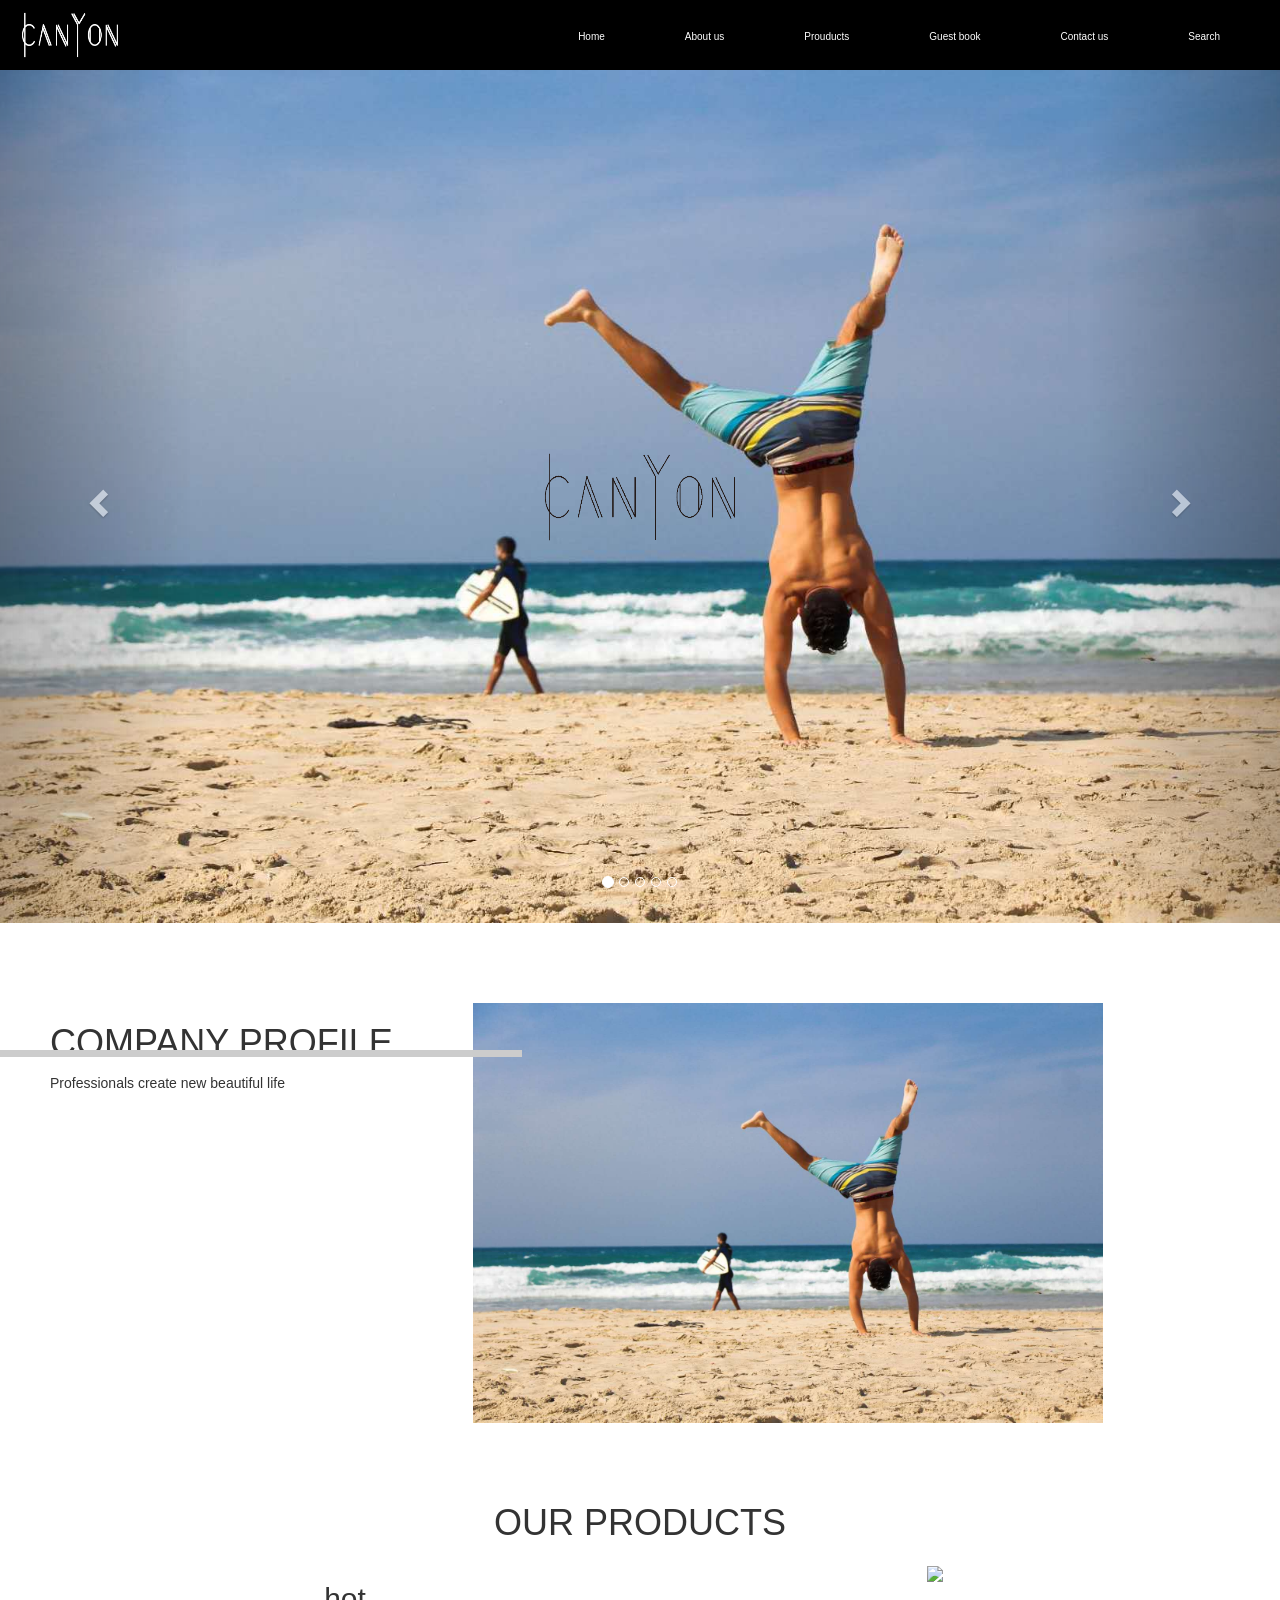
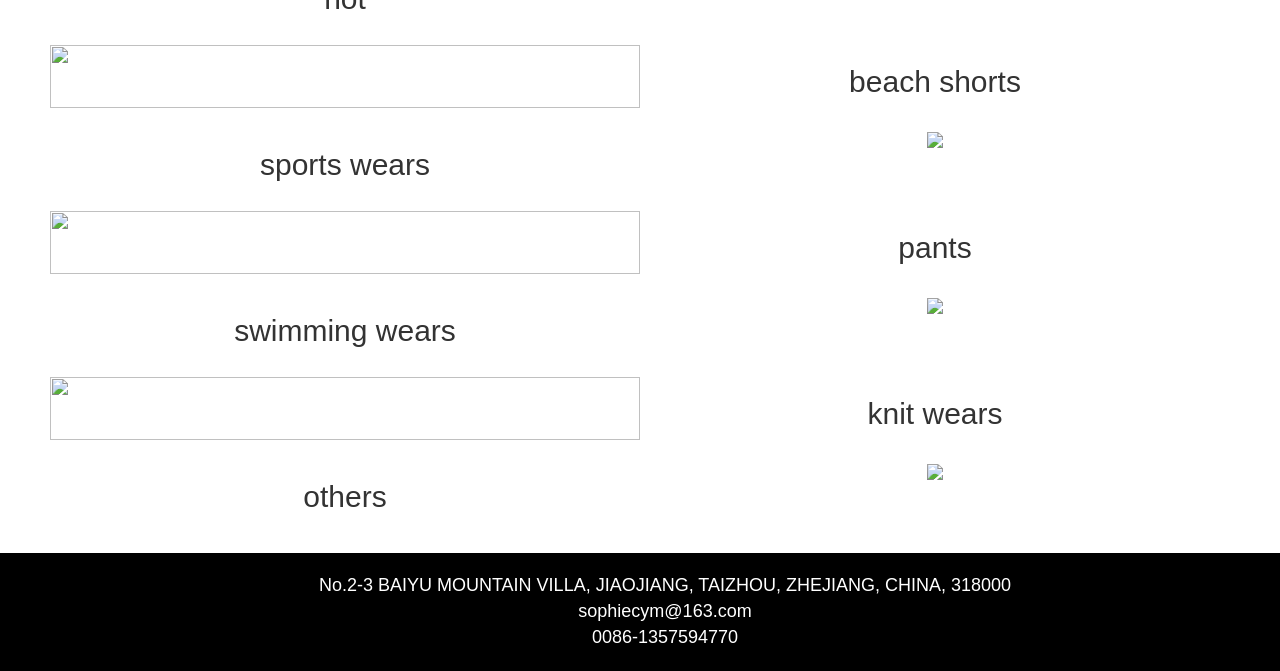
==== view/index.html @ 2cf3bc90 "first" ====
<!DOCTYPE html>
<html lang="en">
<head>
	<meta charset="UTF-8">
	<title>canyon</title>
	<meta name="viewport" content="width=device-width, initial-scale=1">
	<!-- <link href="https://cdn.bootcss.com/bootstrap/3.3.7/css/bootstrap.min.css" rel="stylesheet"> -->
  <link rel="stylesheet" href="../bootstrap/css/bootstrap.min.css">
	<link rel="stylesheet" href="../css/index.css">
  <link rel="stylesheet" href="../css/common.css">
</head>
<body>
  <div class="all">
    <div class="head">
      <img src="../images/logo.jpg" class="logo">
      <div class="tab">
          <ul>
            <li><a href="#" id="Home" onclick="home()" class="hideQita">Home</a></li>
            <li><a href="#" id="aboutUs" onclick="team()" class="hideQita">About us</a></li>
            <li class="product_guide">
              <a href="#" id="product">Prouducts</a>
              <ul class="first_guide" style="display: none;">
              <!-- <ul class="first_guide"> -->
                <!-- <li class="qita yiji" onclick="product('hot')">hot</li>
                <li class="relative_guide beach yiji" onclick="product('beach_shorts')">
                  beach shorts
                  <ul class="second_guide beach_shorts_guide" style="display: none;">
                    <li class="erji" onclick="product('men')">men's shorts</li>
                    <li class="erji" onclick="product('women')">women's shorts</li>
                    <li class="erji" onclick="product('kids')">kids shorts</li>
                  </ul>
                </li>
                <li class="relative_guide sports yiji" onclick="product('sports_wears')">
                  sports wears
                  <ul  class="second_guide sports_wears_guide" style="display: none;">
                    <li class="erji" onclick="product('MMA')">MMA shorts</li>
                    <li class="erji" onclick="product('boxing')">boxing shorts</li>
                    <li class="erji" onclick="product('track')">track suits</li>
                    <li class="erji" onclick="product('TKD')">TKD uniform</li>
                    <li class="erji" onclick="product('compressions')">compressions</li>
                  </ul>
                </li>
                <li class="qita yiji" onclick="product('pants')">pants</li>
                <li class="qita yiji" onclick="product('swimming_wears')">swimming wears</li>
                <li class="qita yiji" onclick="product('knit_wears')">knit wears</li>
                <li class="qita yiji" onclick="product('others')">others</li> -->
              </ul>
            </li>
            <li><a href="#" id="guest_book" class="hideQita" onclick="guest()">Guest book</a></li>
            <li><a href="#" id="contact_us" class="hideQita" onclick="contact()">Contact us</a></li>
            <li>
              <a href="#" id="search" class="hideQita">Search</a>
              <div class="search" style="display: none;">
                <input type="text" class='input'>
                <button class="searchSubmit">Search</button>
                <button class="Close">Close</button>
              </div>
              
            </li>
          </ul>
      </div>
    </div>
	 <!-- Carousel
    ================================================== -->
    <div id="myCarousel" class="carousel slide" data-ride="carousel">
      <!-- Indicators -->
      <ol class="carousel-indicators">
        <li data-target="#myCarousel" data-slide-to="0" class="active"></li>
        <li data-target="#myCarousel" data-slide-to="1"></li>
        <li data-target="#myCarousel" data-slide-to="2"></li>
        <li data-target="#myCarousel" data-slide-to="3"></li>
        <li data-target="#myCarousel" data-slide-to="4"></li>
      </ol>
      <div class="carousel-inner" role="listbox">
        <div class="item active position_relative">
          <img class="first-slide" src="../images/1.jpg" alt="First slide">
            <div class="img">
              <img src="../images/logo1.jpg" alt="">
            </div>
        </div>
        <div class="item">
          <img class="second-slide" src="../images/2.jpg" alt="Second slide">
          <div class="container">
            <div class="carousel-caption">
              
            </div>
          </div>
        </div>
        <div class="item">
          <img class="third-slide" src="../images/3.jpg" alt="Third slide">
          <div class="container">
            <div class="carousel-caption">
            
            </div>
          </div>
        </div>
        <div class="item">
          <img class="fourth-slide" src="../images/4.jpg" alt="Fourth slide">
          <div class="container">
            <div class="carousel-caption">
              
            </div>
          </div>
        </div>
        <div class="item position_relative">
          <img class="fifth-slide" src="../images/5.jpg" alt="Fifth slide">
      
            <div class="postion">
              <h1>WHAT WE CAN</h1>
            </div>
        
        </div>
      </div>
      <a class="left carousel-control" href="#myCarousel" role="button" data-slide="prev">
        <span class="glyphicon glyphicon-chevron-left" aria-hidden="true"></span>
        <span class="sr-only">Previous</span>
      </a>
      <a class="right carousel-control" href="#myCarousel" role="button" data-slide="next">
        <span class="glyphicon glyphicon-chevron-right" aria-hidden="true"></span>
        <span class="sr-only">Next</span>
      </a>
    </div><!-- /.carousel -->
    
    <div class="team" onclick="team()">
      <div class="border"></div>
      <div class="left">
        <h1>COMPANY PROFILE</h1>
        <div>Professionals create new beautiful life</div>  
      </div>
      <div class="right">
        <img src="../images/1.jpg">
      </div>  
    </div>
    <div class="product">
      <h1>OUR PRODUCTS</h1>
      <div class="detail" onclick="product('hot')">
        <div class="left">
          <h2>hot</h2>
        </div>
        <div class="right">
          <img src="../images/hot/1.jpg">
        </div>
      </div>
      <div class="detail" onclick="product('beach_shorts')">
        <div class="left">
          <img src="../images/women/34.jpg">
        </div>
        <div class="right">
          <h2>beach shorts</h2>
        </div>
      </div>
      <div class="detail" onclick="product('sports_wears')">
        <div class="left">
          <h2>sports wears</h2>
        </div>
        <div class="right">
          <img src="../images/mma/49.jpg">
        </div>
      </div>  
      <div class="detail" onclick="product('pants')">  
        <div class="left">
          <img src="../images/pants/180.jpg">
        </div>
        <div class="right">
          <h2>pants</h2>
        </div>
      </div>
      <div class="detail" onclick="product('swimming_wears')">
        <div class="left">
           <h2>swimming wears</h2>
        </div>
        <div class="right">
          <img src="../images/swimming/168.jpg">
        </div>  
      </div>
      <div class="detail" onclick="product('knit_wears')">
        <div class="left">
          <img src="../images/knit/188.jpg">
        </div>
        <div class="right">
          <h2>knit wears</h2>
        </div>
      </div>
      <div class="detail" onclick="product('others')">  
        <div class="left">
          <h2>others</h2>
        </div>
        <div class="right">
          <img src="../images/others/200.jpg">
        </div>
      </div>
    </div>
    <div class="contact">
      <div>
       <span>No.2-3 BAIYU MOUNTAIN VILLA, JIAOJIANG, TAIZHOU, ZHEJIANG, CHINA, 318000</span>
      </div>
      <div>
        <span>sophiecym@163.com</span>
      </div>
      <div>
        <span>0086-1357594770</span>
      </div>
    </div>
  </div>

<!-- 	<script src="https://cdn.bootcss.com/jquery/1.12.4/jquery.min.js"></script>
	<script src="https://cdn.bootcss.com/bootstrap/3.3.7/js/bootstrap.min.js"></script> -->
  <script src="../js/jquery.js"></script>
  <script src="../bootstrap/js/bootstrap.js"></script>
  <script src="../js/index.js"></script>
	<script>
		$(function(){
			$('.carousel').carousel({
  				interval: 2000
			})
		})   
	</script>
</body>
</html>
---- css/index.css ----
.item img{width:100%}.position_relative{position:relative}.position_relative .img{position:absolute;z-index:10;top:50%;left:50%;margin-top:-50px;margin-left:-100px}.position_relative .img img{width:200px;height:100px}.position_relative .postion{position:absolute;z-index:10;top:60%;left:50%;margin-left:-200px}.position_relative .postion h1{color:#fff;text-align:center;width:400px;height:100px}.product{margin:20px 50px}.product h1{text-align:center}.product .detail{margin-top:20px;display:flex;text-align:center}.product .detail .left{flex:1}.product .detail .left img{width:100%;height:100%}.product .detail .right{flex:1}.product .detail .right img{width:80%;height:auto}.team{display:flex;margin:50px;position:relative}.team .border{height:1.5%;width:45%;background:#ccc;position:absolute;top:16%;left:-5%}.team .left{padding-top:30px;flex:1}.team .left p{margin:0 0 15px}.team .left img{width:80%;height:auto}.team .right{flex:2;width:50%;height:50%}.team .right img{margin:30px;width:80%;height:auto}
---- css/common.css ----
li,ul{list-style:none}a{text-decoration:none;color:#000}a:hover{color:red}a:active{text-decoration:none}.head{display:flex;justify-content:space-between;padding:10px 20px;background:#000;color:#fff}.head .logo{width:100px;height:50px}.head .tab ul{display:flex}.head .tab ul li{margin:20px 40px 0 40px;font-size:10px}.head .tab ul li a{color:#fff}.head .tab ul li a:hover{color:#27aae0}.contact{margin-top:30px;background:#000;color:#fff;font-size:18px;text-align:center;padding:20px 0}.contact span{margin-left:50px}.product_guide{position:relative}.relative_guide{position:relative}.first_guide{background:#000;position:absolute;top:30px;left:-56px;display:flex;flex-direction:column;z-index:10}.second_guide{border-left:1px solid #5a6268;padding-right:37px;text-align:center;background:#000;position:absolute;display:flex;flex-direction:column;z-index:10}.first_guide,.second_guide{padding-top:4px;padding-bottom:20px}.first_guide li,.second_guide li{width:100px}.second_guide{left:140px;padding:4px 5px 20px 5px;top:-20px}.active_guide{color:#337ab7}.erji{color:#fff}#search{position:relative}.search{position:absolute;top:76px;right:20px;z-index:10;color:#000}.search input{border:1px solid #000}
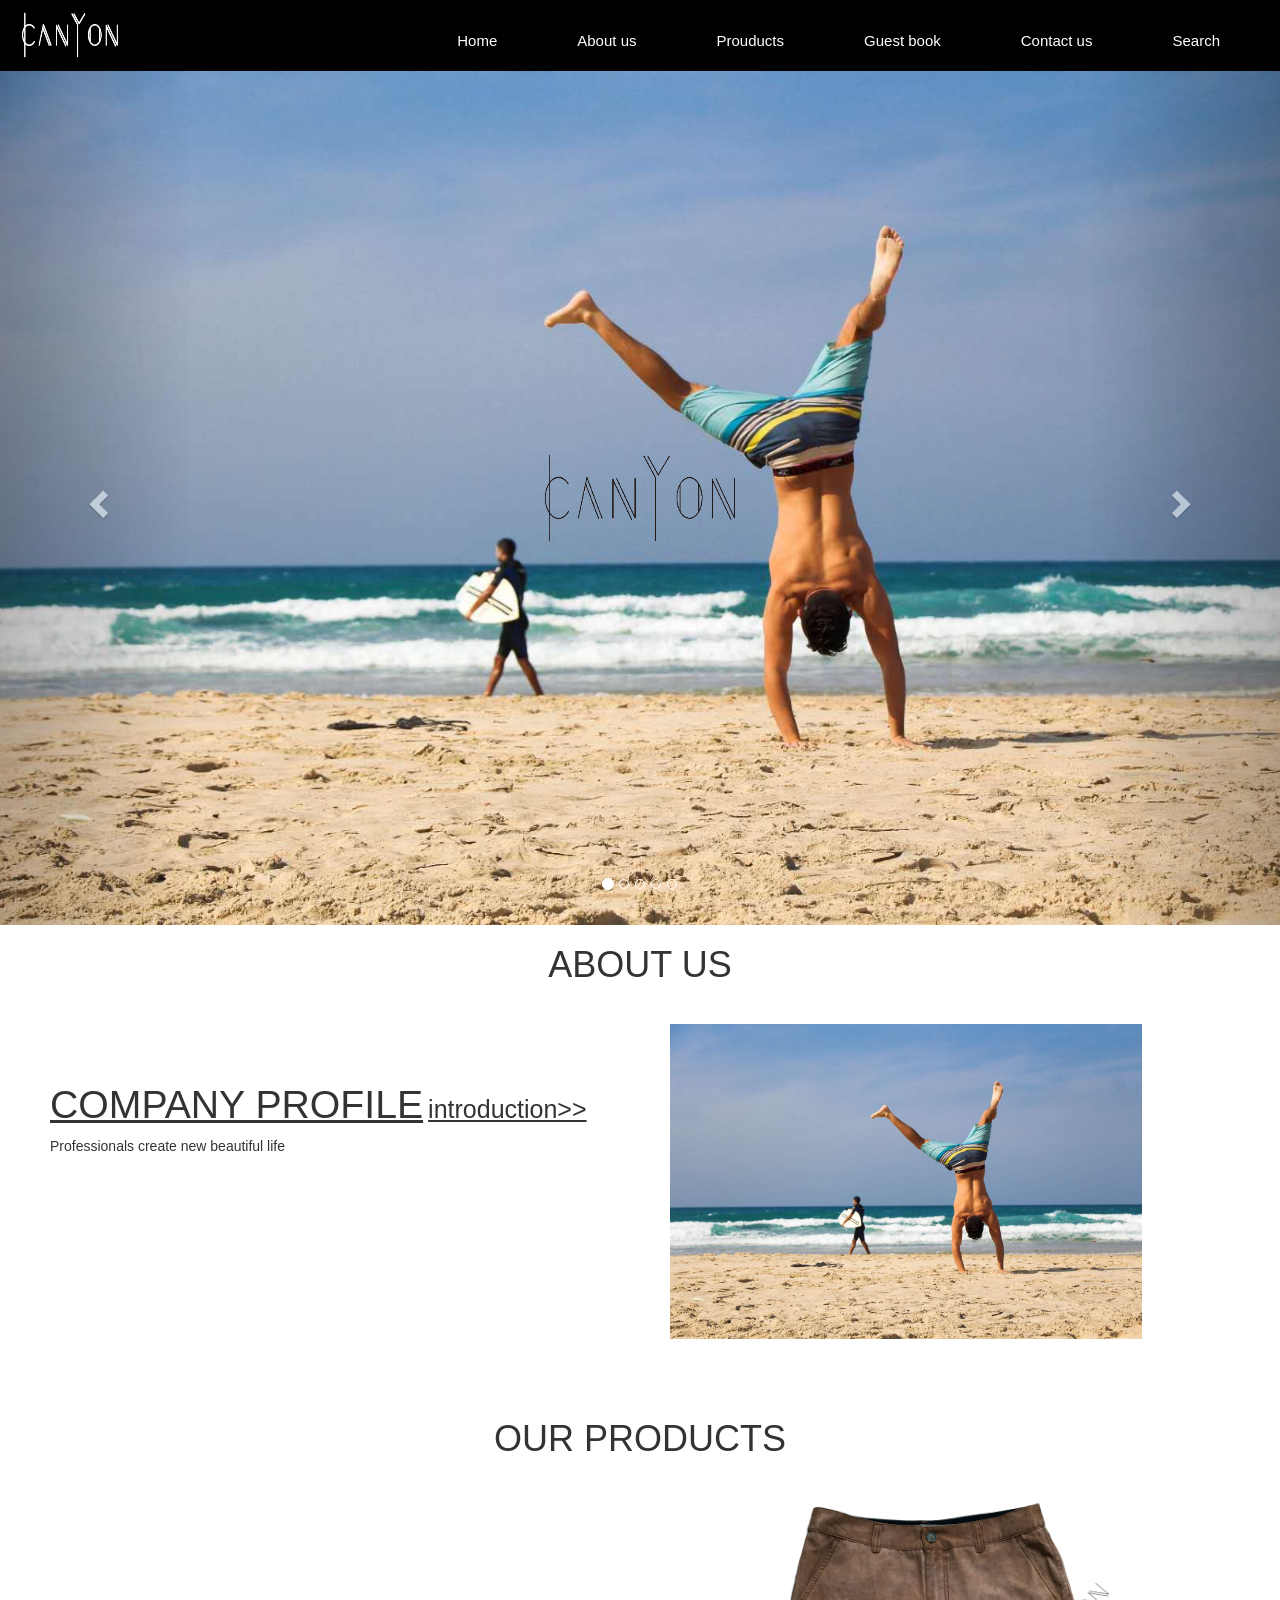
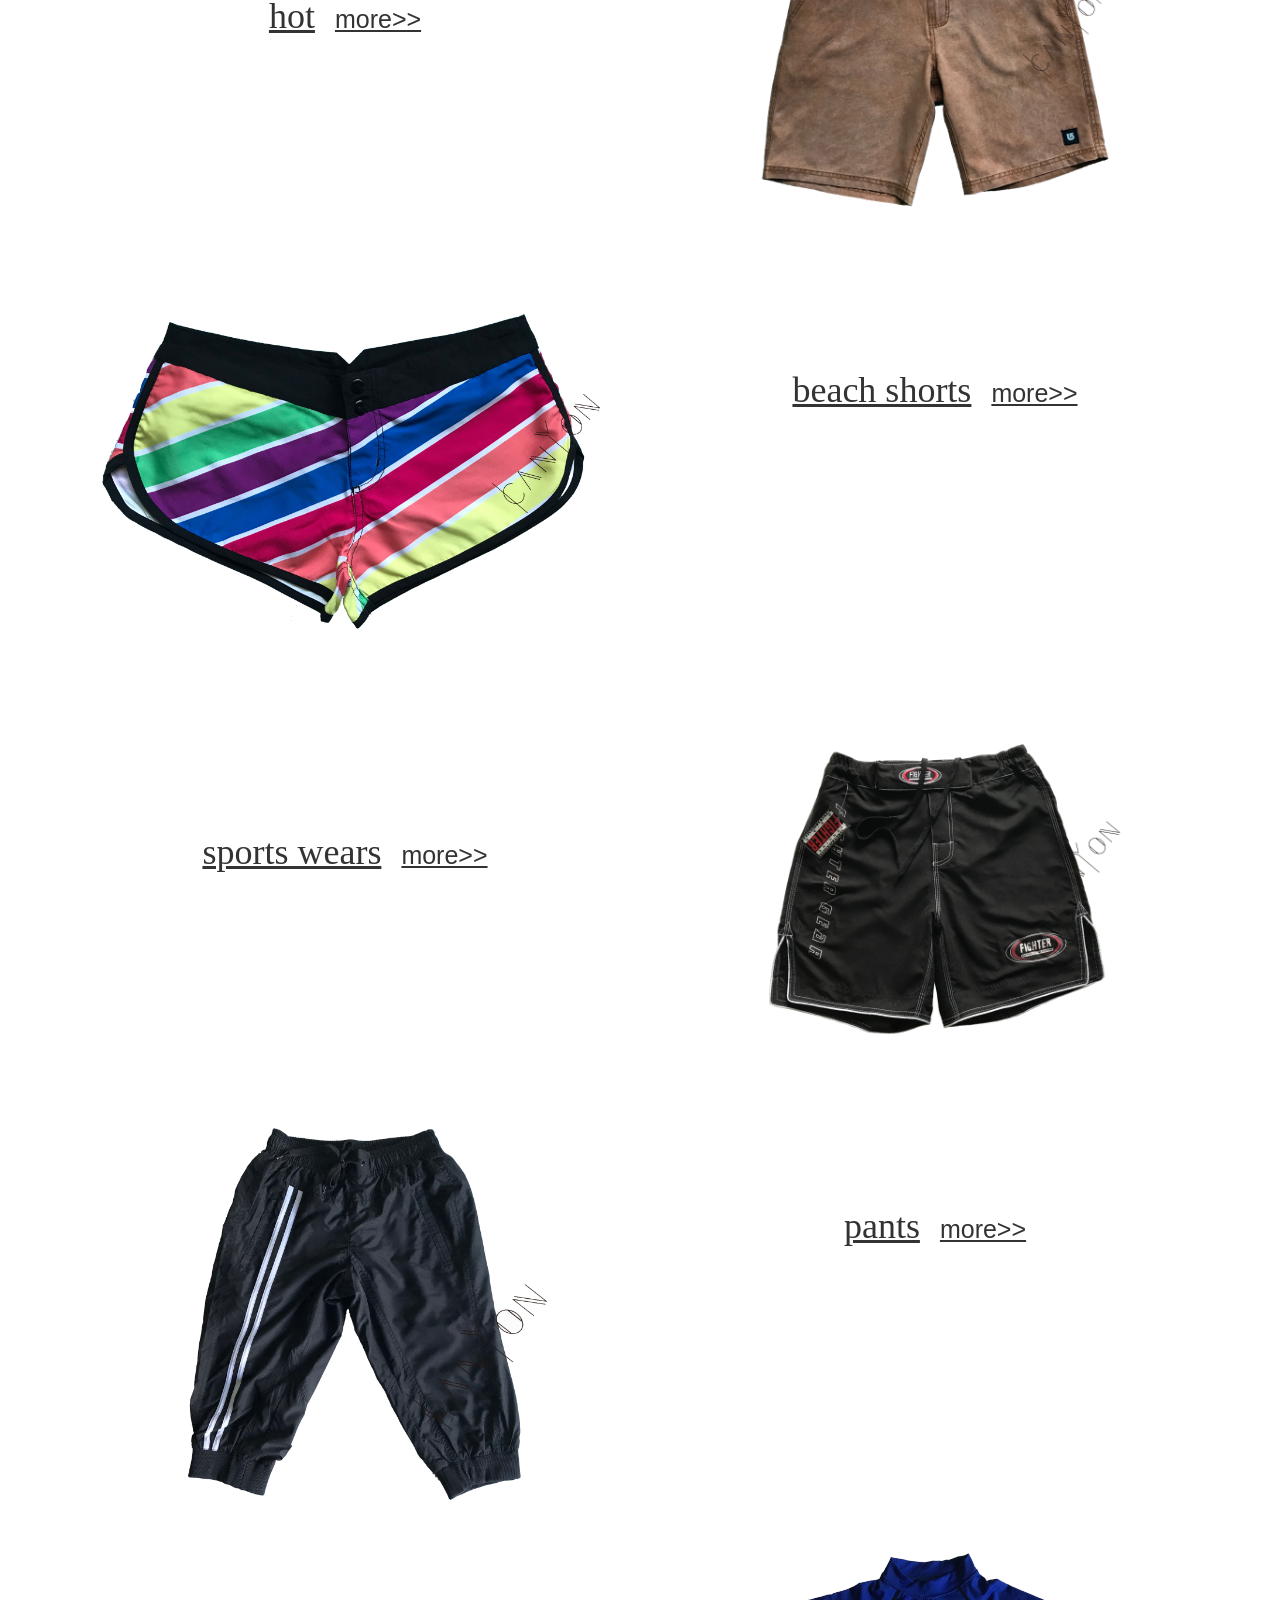
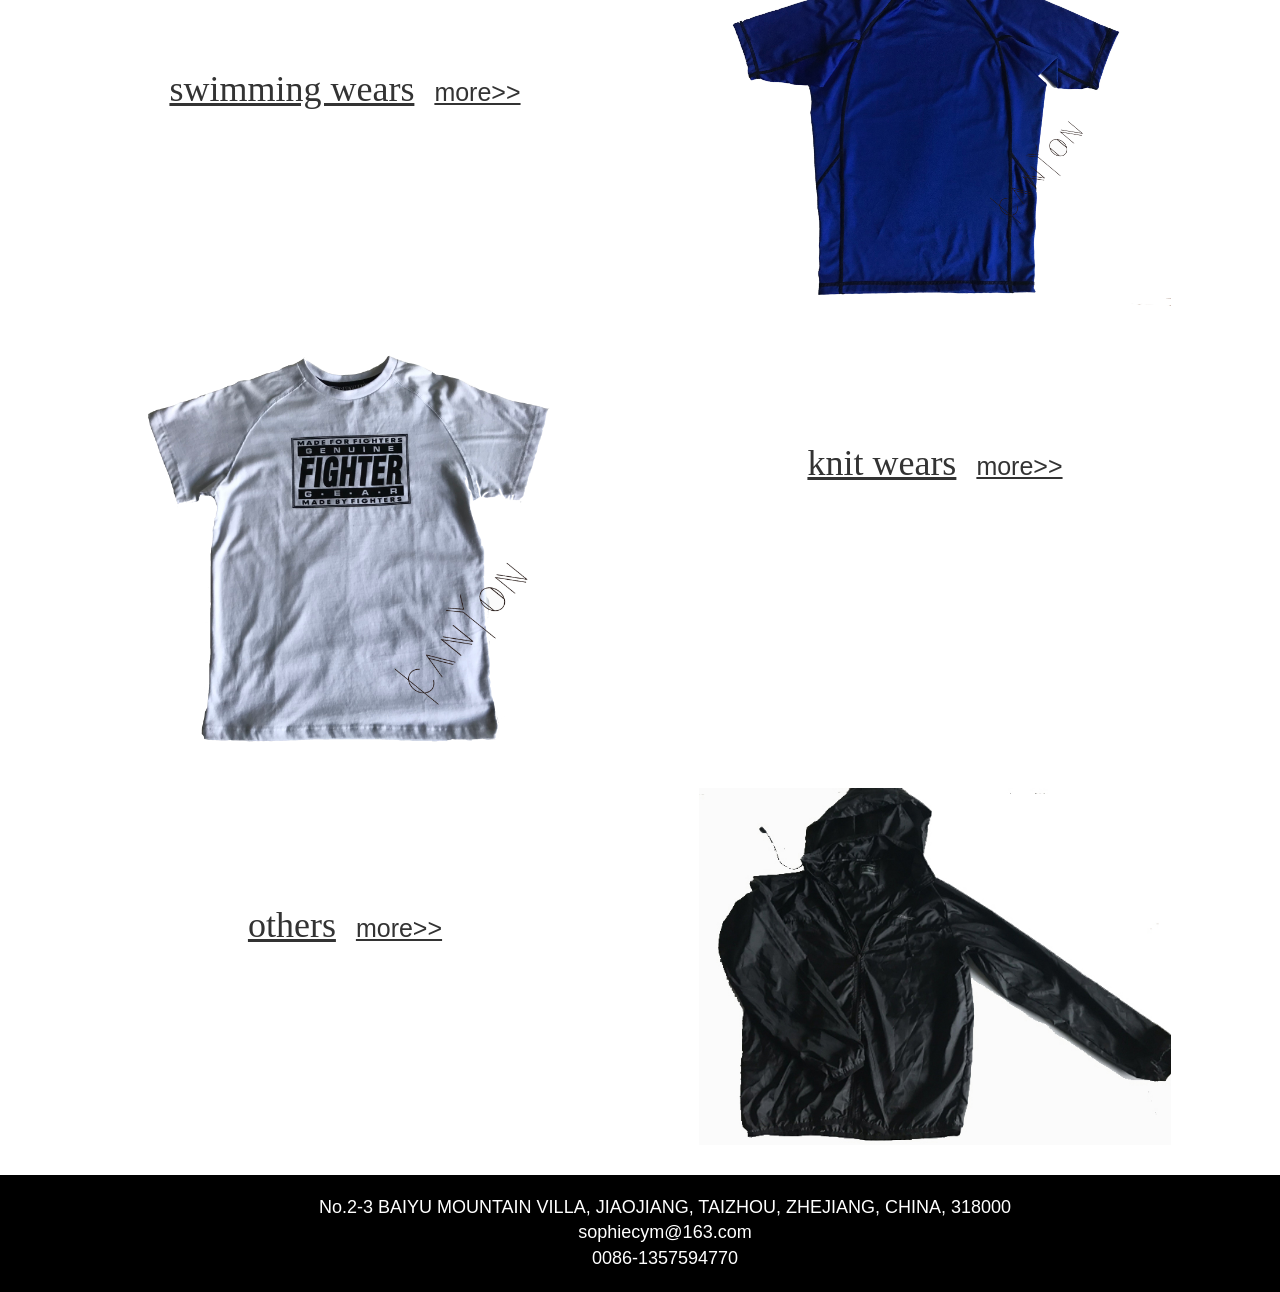
==== commit a526da35: "最终版本" ====
--- a/view/index.html
+++ b/view/index.html
@@ -20,30 +20,6 @@
             <li class="product_guide">
               <a href="#" id="product">Prouducts</a>
               <ul class="first_guide" style="display: none;">
-              <!-- <ul class="first_guide"> -->
-                <!-- <li class="qita yiji" onclick="product('hot')">hot</li>
-                <li class="relative_guide beach yiji" onclick="product('beach_shorts')">
-                  beach shorts
-                  <ul class="second_guide beach_shorts_guide" style="display: none;">
-                    <li class="erji" onclick="product('men')">men's shorts</li>
-                    <li class="erji" onclick="product('women')">women's shorts</li>
-                    <li class="erji" onclick="product('kids')">kids shorts</li>
-                  </ul>
-                </li>
-                <li class="relative_guide sports yiji" onclick="product('sports_wears')">
-                  sports wears
-                  <ul  class="second_guide sports_wears_guide" style="display: none;">
-                    <li class="erji" onclick="product('MMA')">MMA shorts</li>
-                    <li class="erji" onclick="product('boxing')">boxing shorts</li>
-                    <li class="erji" onclick="product('track')">track suits</li>
-                    <li class="erji" onclick="product('TKD')">TKD uniform</li>
-                    <li class="erji" onclick="product('compressions')">compressions</li>
-                  </ul>
-                </li>
-                <li class="qita yiji" onclick="product('pants')">pants</li>
-                <li class="qita yiji" onclick="product('swimming_wears')">swimming wears</li>
-                <li class="qita yiji" onclick="product('knit_wears')">knit wears</li>
-                <li class="qita yiji" onclick="product('others')">others</li> -->
               </ul>
             </li>
             <li><a href="#" id="guest_book" class="hideQita" onclick="guest()">Guest book</a></li>
@@ -120,11 +96,11 @@
         <span class="sr-only">Next</span>
       </a>
     </div><!-- /.carousel -->
-    
+      <h1>ABOUT US</h1>
     <div class="team" onclick="team()">
-      <div class="border"></div>
+      <!-- <div class="border"></div> -->
       <div class="left">
-        <h1>COMPANY PROFILE</h1>
+        <h1 class="left_title">COMPANY PROFILE</h1><span class="jump">introduction>></span>
         <div>Professionals create new beautiful life</div>  
       </div>
       <div class="right">
@@ -133,57 +109,57 @@
     </div>
     <div class="product">
       <h1>OUR PRODUCTS</h1>
-      <div class="detail" onclick="product('hot')">
+      <div class="detail" onclick="product('typeFirst',1)">
         <div class="left">
-          <h2>hot</h2>
+          <h1>hot</h1><span class="jump">more>></span>
         </div>
         <div class="right">
           <img src="../images/hot/1.jpg">
         </div>
       </div>
-      <div class="detail" onclick="product('beach_shorts')">
+      <div class="detail" onclick="product('typeFirst',2)">
         <div class="left">
           <img src="../images/women/34.jpg">
         </div>
         <div class="right">
-          <h2>beach shorts</h2>
+          <h1>beach shorts</h1><span class="jump">more>></span>
         </div>
       </div>
-      <div class="detail" onclick="product('sports_wears')">
+      <div class="detail" onclick="product('typeFirst',3)">
         <div class="left">
-          <h2>sports wears</h2>
+          <h1>sports wears</h1><span class="jump">more>></span>
         </div>
         <div class="right">
           <img src="../images/mma/49.jpg">
         </div>
       </div>  
-      <div class="detail" onclick="product('pants')">  
+      <div class="detail" onclick="product('typeFirst',4)">  
         <div class="left">
-          <img src="../images/pants/180.jpg">
+          <img src="../images/pants/185.jpg">
         </div>
         <div class="right">
-          <h2>pants</h2>
+          <h1>pants</h1><span class="jump">more>></span>
         </div>
       </div>
-      <div class="detail" onclick="product('swimming_wears')">
+      <div class="detail" onclick="product('typeFirst',5)">
         <div class="left">
-           <h2>swimming wears</h2>
+           <h1>swimming wears</h1><span class="jump">more>></span>
         </div>
         <div class="right">
           <img src="../images/swimming/168.jpg">
         </div>  
       </div>
-      <div class="detail" onclick="product('knit_wears')">
+      <div class="detail" onclick="product('typeFirst',6)">
         <div class="left">
           <img src="../images/knit/188.jpg">
         </div>
         <div class="right">
-          <h2>knit wears</h2>
+          <h1>knit wears</h1><span class="jump">more>></span>
         </div>
       </div>
-      <div class="detail" onclick="product('others')">  
+      <div class="detail" onclick="product('typeFirst',7)">  
         <div class="left">
-          <h2>others</h2>
+          <h1>others</h1><span class="jump">more>></span>
         </div>
         <div class="right">
           <img src="../images/others/200.jpg">
@@ -211,7 +187,7 @@
 	<script>
 		$(function(){
 			$('.carousel').carousel({
-  				interval: 2000
+  				interval: 5000
 			})
 		})   
 	</script>
--- a/css/index.css
+++ b/css/index.css
@@ -1 +1 @@
-.item img{width:100%}.position_relative{position:relative}.position_relative .img{position:absolute;z-index:10;top:50%;left:50%;margin-top:-50px;margin-left:-100px}.position_relative .img img{width:200px;height:100px}.position_relative .postion{position:absolute;z-index:10;top:60%;left:50%;margin-left:-200px}.position_relative .postion h1{color:#fff;text-align:center;width:400px;height:100px}.product{margin:20px 50px}.product h1{text-align:center}.product .detail{margin-top:20px;display:flex;text-align:center}.product .detail .left{flex:1}.product .detail .left img{width:100%;height:100%}.product .detail .right{flex:1}.product .detail .right img{width:80%;height:auto}.team{display:flex;margin:50px;position:relative}.team .border{height:1.5%;width:45%;background:#ccc;position:absolute;top:16%;left:-5%}.team .left{padding-top:30px;flex:1}.team .left p{margin:0 0 15px}.team .left img{width:80%;height:auto}.team .right{flex:2;width:50%;height:50%}.team .right img{margin:30px;width:80%;height:auto}+.item img{width:100%}.position_relative{position:relative}.position_relative .img{position:absolute;z-index:10;top:50%;left:50%;margin-top:-50px;margin-left:-100px}.position_relative .img img{width:200px;height:100px}.position_relative .postion{position:absolute;z-index:10;top:60%;left:50%;margin-left:-200px}.position_relative .postion h1{color:#fff;text-align:center;width:400px;height:100px}h1{text-align:center}.product{margin:20px 50px}.product .detail{margin-top:20px;display:flex;text-align:center}.product .detail .left{flex:1}.product .detail .left img{width:100%;height:100%}.product .detail .left h1{margin-top:20%;font-family:"Times New Roman";display:inline-block;text-decoration:underline}.product .detail .left .jump{text-decoration:underline;margin-left:20px;font-size:2.5rem}.product .detail .left .jump:hover{color:#27aae0}.product .detail .right{flex:1}.product .detail .right img{width:80%;height:auto}.product .detail .right h1{margin-top:20%;font-family:"Times New Roman";display:inline-block;text-decoration:underline}.product .detail .right .jump{text-decoration:underline;margin-left:20px;font-size:2.5rem}.product .detail .right .jump:hover{color:#27aae0}.team{display:flex;margin:0 50px 50px 50px;position:relative}.team h1{margin-top:10%;text-align:center;display:inline-block;font-size:2.8em;text-decoration:underline}.team .jump{text-decoration:underline;margin-left:5px;font-size:2.5rem}.team .jump:hover{color:#27aae0}.team .border{height:1.5%;width:45%;background:#ccc;position:absolute;top:16%;left:-5%}.team .left{padding-top:30px;flex:1}.team .left p{margin:0 0 15px}.team .left img{width:80%;height:auto}.team .right{flex:1;width:50%;height:50%}.team .right img{margin:30px;width:80%;height:auto}@keyframes myfirst{0%{top:100%;left:50%;margin-left:-200px;opacity:0}100%{top:60%;left:50%;margin-left:-200px;opacity:1}}@-moz-keyframes myfirst{0%{top:100%;left:50%;margin-left:-200px;opacity:0}100%{top:60%;left:50%;margin-left:-200px;opacity:1}}@-webkit-keyframes myfirst{0%{top:100%;left:50%;margin-left:-200px;opacity:0}100%{top:60%;left:50%;margin-left:-200px;opacity:1}}@-o-keyframes myfirst{0%{top:100%;left:50%;margin-left:-200px;opacity:0}100%{top:60%;left:50%;margin-left:-200px;opacity:1}}.postion{animation:myfirst 2s;-moz-animation:myfirst 2s;-webkit-animation:myfirst 2s;-o-animation:myfirst 2s}
--- a/css/common.css
+++ b/css/common.css
@@ -1 +1 @@
-li,ul{list-style:none}a{text-decoration:none;color:#000}a:hover{color:red}a:active{text-decoration:none}.head{display:flex;justify-content:space-between;padding:10px 20px;background:#000;color:#fff}.head .logo{width:100px;height:50px}.head .tab ul{display:flex}.head .tab ul li{margin:20px 40px 0 40px;font-size:10px}.head .tab ul li a{color:#fff}.head .tab ul li a:hover{color:#27aae0}.contact{margin-top:30px;background:#000;color:#fff;font-size:18px;text-align:center;padding:20px 0}.contact span{margin-left:50px}.product_guide{position:relative}.relative_guide{position:relative}.first_guide{background:#000;position:absolute;top:30px;left:-56px;display:flex;flex-direction:column;z-index:10}.second_guide{border-left:1px solid #5a6268;padding-right:37px;text-align:center;background:#000;position:absolute;display:flex;flex-direction:column;z-index:10}.first_guide,.second_guide{padding-top:4px;padding-bottom:20px}.first_guide li,.second_guide li{width:100px}.second_guide{left:140px;padding:4px 5px 20px 5px;top:-20px}.active_guide{color:#337ab7}.erji{color:#fff}#search{position:relative}.search{position:absolute;top:76px;right:20px;z-index:10;color:#000}.search input{border:1px solid #000}+li,ul{list-style:none}a{text-decoration:none;color:#000}a:active{text-decoration:none}.head{display:flex;justify-content:space-between;padding:10px 20px;background:#000;color:#fff}.head .logo{width:100px;height:50px}.head .tab ul{display:flex}.head .tab ul li{margin:20px 40px 0 40px;font-size:15px}.head .tab ul li a{color:#fff}.head .tab ul li a:hover{color:#27aae0}.contact{margin-top:30px;background:#000;color:#fff;font-size:18px;text-align:center;padding:20px 0}.contact span{margin-left:50px}.product_guide{position:relative}.relative_guide{position:relative}.first_guide{background:#000;position:absolute;top:30px;left:-56px;display:flex;flex-direction:column;z-index:10}.second_guide{border-left:1px solid #5a6268;padding-right:37px;text-align:center;background:#000;position:absolute;display:flex;flex-direction:column;z-index:10}.first_guide,.second_guide{padding-top:4px;padding-bottom:20px}.first_guide li,.second_guide li{width:100px}.second_guide{left:140px;padding:4px 5px 20px 5px;top:-20px}.active_guide{color:#337ab7}.erji{color:#fff}#search{position:relative}.search{position:absolute;top:76px;right:20px;z-index:10;color:#000}.search input{border:1px solid #000}
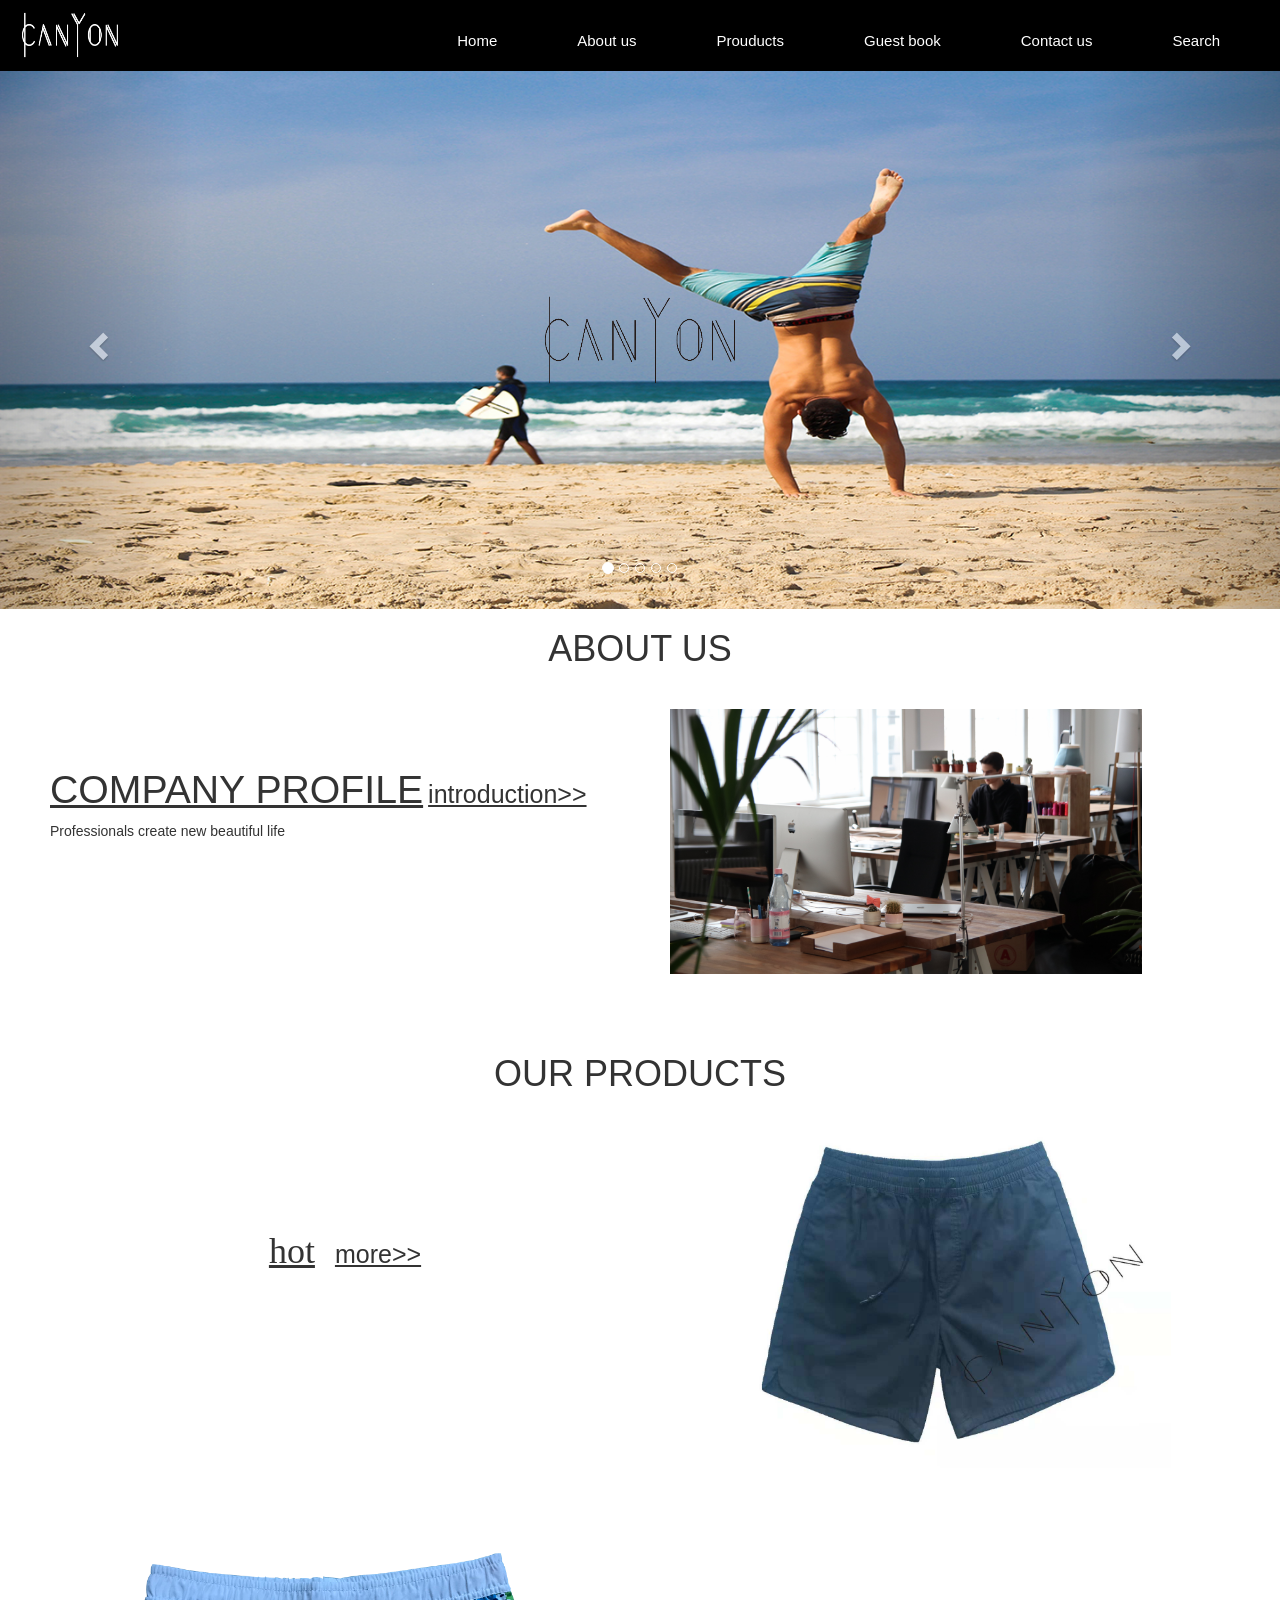
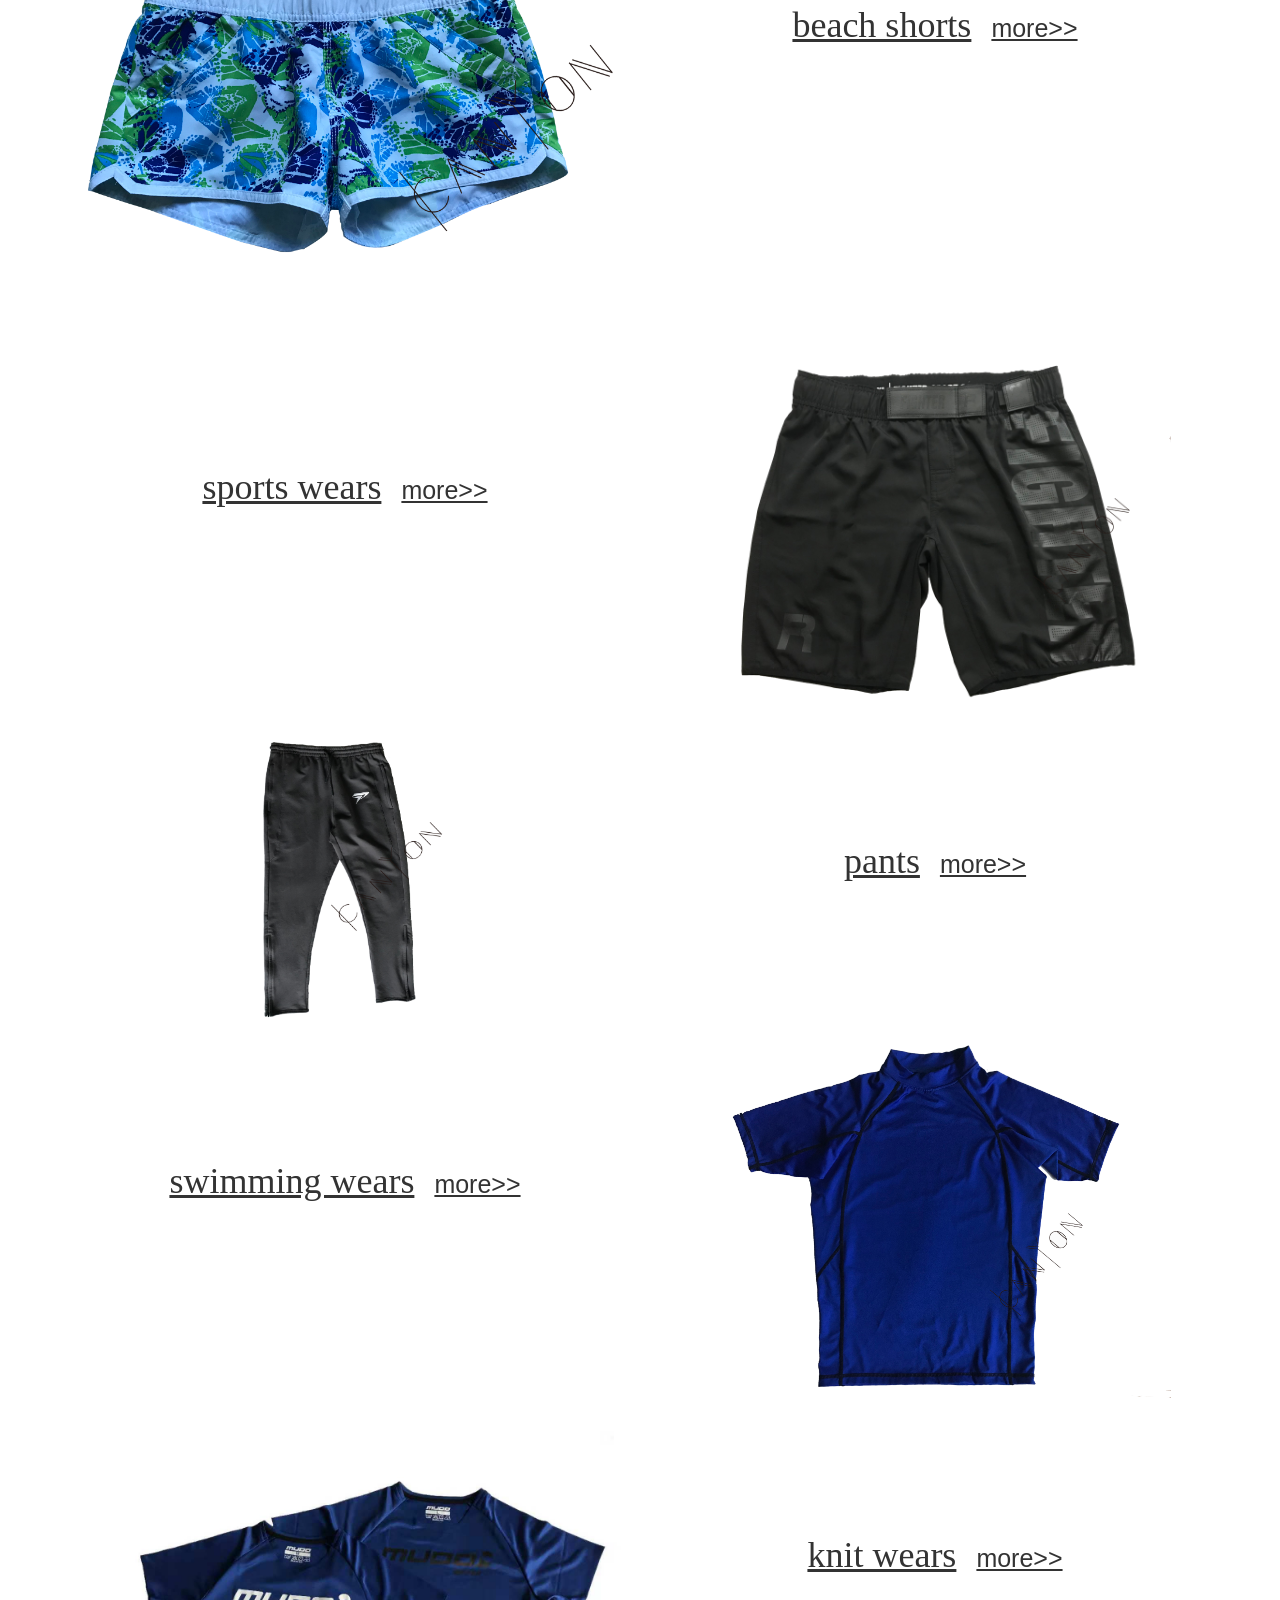
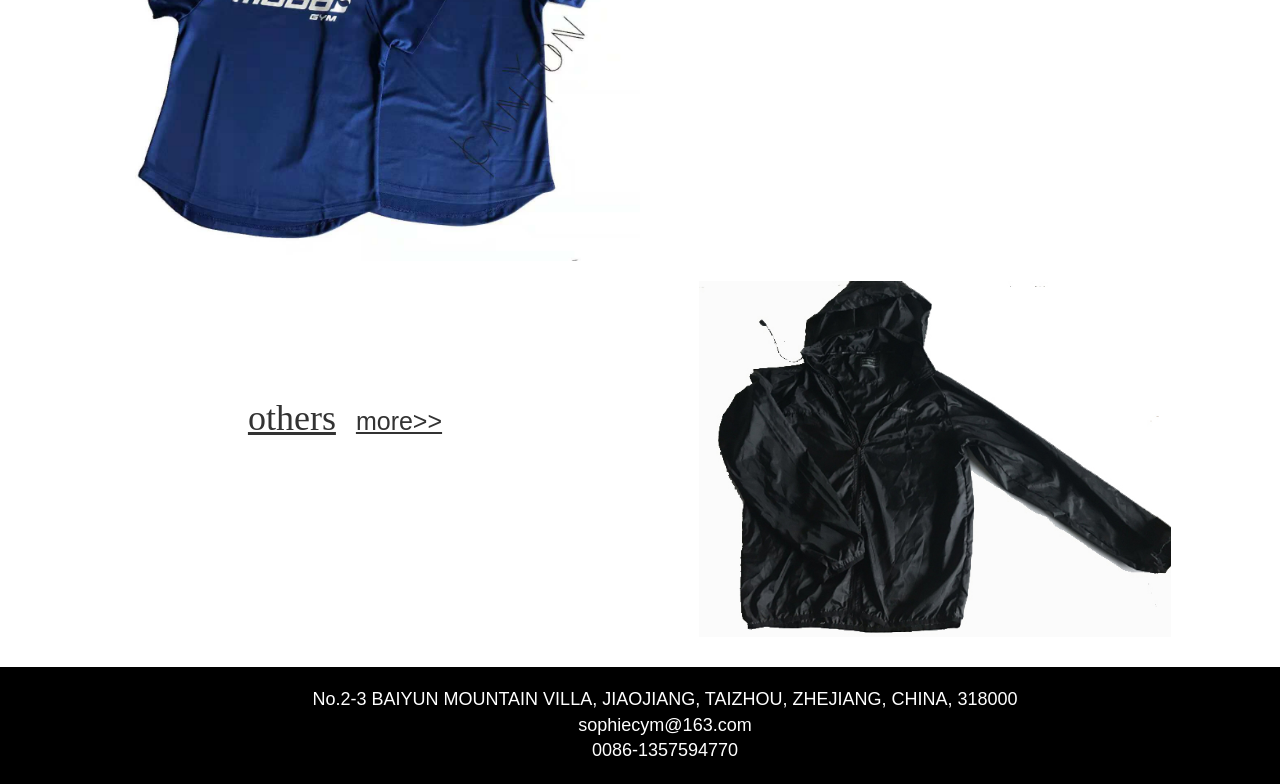
==== commit e1cb9dc8: "finish" ====
--- a/view/index.html
+++ b/view/index.html
@@ -104,7 +104,7 @@
         <div>Professionals create new beautiful life</div>  
       </div>
       <div class="right">
-        <img src="../images/1.jpg">
+        <img src="../images/team.jpg">
       </div>  
     </div>
     <div class="product">
@@ -135,7 +135,7 @@
       </div>  
       <div class="detail" onclick="product('typeFirst',4)">  
         <div class="left">
-          <img src="../images/pants/185.jpg">
+          <img src="../images/pants/185.jpg" class="pants">
         </div>
         <div class="right">
           <h1>pants</h1><span class="jump">more>></span>
@@ -168,7 +168,7 @@
     </div>
     <div class="contact">
       <div>
-       <span>No.2-3 BAIYU MOUNTAIN VILLA, JIAOJIANG, TAIZHOU, ZHEJIANG, CHINA, 318000</span>
+       <span>No.2-3 BAIYUN MOUNTAIN VILLA, JIAOJIANG, TAIZHOU, ZHEJIANG, CHINA, 318000</span>
       </div>
       <div>
         <span>sophiecym@163.com</span>
--- a/css/index.css
+++ b/css/index.css
@@ -1 +1 @@
-.item img{width:100%}.position_relative{position:relative}.position_relative .img{position:absolute;z-index:10;top:50%;left:50%;margin-top:-50px;margin-left:-100px}.position_relative .img img{width:200px;height:100px}.position_relative .postion{position:absolute;z-index:10;top:60%;left:50%;margin-left:-200px}.position_relative .postion h1{color:#fff;text-align:center;width:400px;height:100px}h1{text-align:center}.product{margin:20px 50px}.product .detail{margin-top:20px;display:flex;text-align:center}.product .detail .left{flex:1}.product .detail .left img{width:100%;height:100%}.product .detail .left h1{margin-top:20%;font-family:"Times New Roman";display:inline-block;text-decoration:underline}.product .detail .left .jump{text-decoration:underline;margin-left:20px;font-size:2.5rem}.product .detail .left .jump:hover{color:#27aae0}.product .detail .right{flex:1}.product .detail .right img{width:80%;height:auto}.product .detail .right h1{margin-top:20%;font-family:"Times New Roman";display:inline-block;text-decoration:underline}.product .detail .right .jump{text-decoration:underline;margin-left:20px;font-size:2.5rem}.product .detail .right .jump:hover{color:#27aae0}.team{display:flex;margin:0 50px 50px 50px;position:relative}.team h1{margin-top:10%;text-align:center;display:inline-block;font-size:2.8em;text-decoration:underline}.team .jump{text-decoration:underline;margin-left:5px;font-size:2.5rem}.team .jump:hover{color:#27aae0}.team .border{height:1.5%;width:45%;background:#ccc;position:absolute;top:16%;left:-5%}.team .left{padding-top:30px;flex:1}.team .left p{margin:0 0 15px}.team .left img{width:80%;height:auto}.team .right{flex:1;width:50%;height:50%}.team .right img{margin:30px;width:80%;height:auto}@keyframes myfirst{0%{top:100%;left:50%;margin-left:-200px;opacity:0}100%{top:60%;left:50%;margin-left:-200px;opacity:1}}@-moz-keyframes myfirst{0%{top:100%;left:50%;margin-left:-200px;opacity:0}100%{top:60%;left:50%;margin-left:-200px;opacity:1}}@-webkit-keyframes myfirst{0%{top:100%;left:50%;margin-left:-200px;opacity:0}100%{top:60%;left:50%;margin-left:-200px;opacity:1}}@-o-keyframes myfirst{0%{top:100%;left:50%;margin-left:-200px;opacity:0}100%{top:60%;left:50%;margin-left:-200px;opacity:1}}.postion{animation:myfirst 2s;-moz-animation:myfirst 2s;-webkit-animation:myfirst 2s;-o-animation:myfirst 2s}+.item img{width:100%}.position_relative{position:relative}.position_relative .img{position:absolute;z-index:10;top:50%;left:50%;margin-top:-50px;margin-left:-100px}.position_relative .img img{width:200px;height:100px}.position_relative .postion{position:absolute;z-index:10;top:60%;left:50%;margin-left:-200px}.position_relative .postion h1{color:#fff;text-align:center;width:400px;height:100px}h1{text-align:center}.product{margin:20px 50px}.product .detail{margin-top:20px;display:flex;text-align:center}.product .detail .left{flex:1}.product .detail .left img{width:100%;height:100%}.product .detail .left .pants{height:300px;width:auto}.product .detail .left h1{margin-top:20%;font-family:"Times New Roman";display:inline-block;text-decoration:underline}.product .detail .left .jump{text-decoration:underline;margin-left:20px;font-size:2.5rem}.product .detail .left .jump:hover{color:#27aae0}.product .detail .right{flex:1}.product .detail .right img{width:80%;height:auto}.product .detail .right h1{margin-top:20%;font-family:"Times New Roman";display:inline-block;text-decoration:underline}.product .detail .right .jump{text-decoration:underline;margin-left:20px;font-size:2.5rem}.product .detail .right .jump:hover{color:#27aae0}.team{display:flex;margin:0 50px 50px 50px;position:relative}.team h1{margin-top:10%;text-align:center;display:inline-block;font-size:2.8em;text-decoration:underline}.team .jump{text-decoration:underline;margin-left:5px;font-size:2.5rem}.team .jump:hover{color:#27aae0}.team .border{height:1.5%;width:45%;background:#ccc;position:absolute;top:16%;left:-5%}.team .left{padding-top:30px;flex:1}.team .left p{margin:0 0 15px}.team .left img{width:80%;height:auto}.team .right{flex:1;width:50%;height:50%}.team .right img{margin:30px;width:80%;height:auto}@keyframes myfirst{0%{top:100%;left:50%;margin-left:-200px;opacity:0}100%{top:60%;left:50%;margin-left:-200px;opacity:1}}@-moz-keyframes myfirst{0%{top:100%;left:50%;margin-left:-200px;opacity:0}100%{top:60%;left:50%;margin-left:-200px;opacity:1}}@-webkit-keyframes myfirst{0%{top:100%;left:50%;margin-left:-200px;opacity:0}100%{top:60%;left:50%;margin-left:-200px;opacity:1}}@-o-keyframes myfirst{0%{top:100%;left:50%;margin-left:-200px;opacity:0}100%{top:60%;left:50%;margin-left:-200px;opacity:1}}.postion{animation:myfirst 2s;-moz-animation:myfirst 2s;-webkit-animation:myfirst 2s;-o-animation:myfirst 2s}
